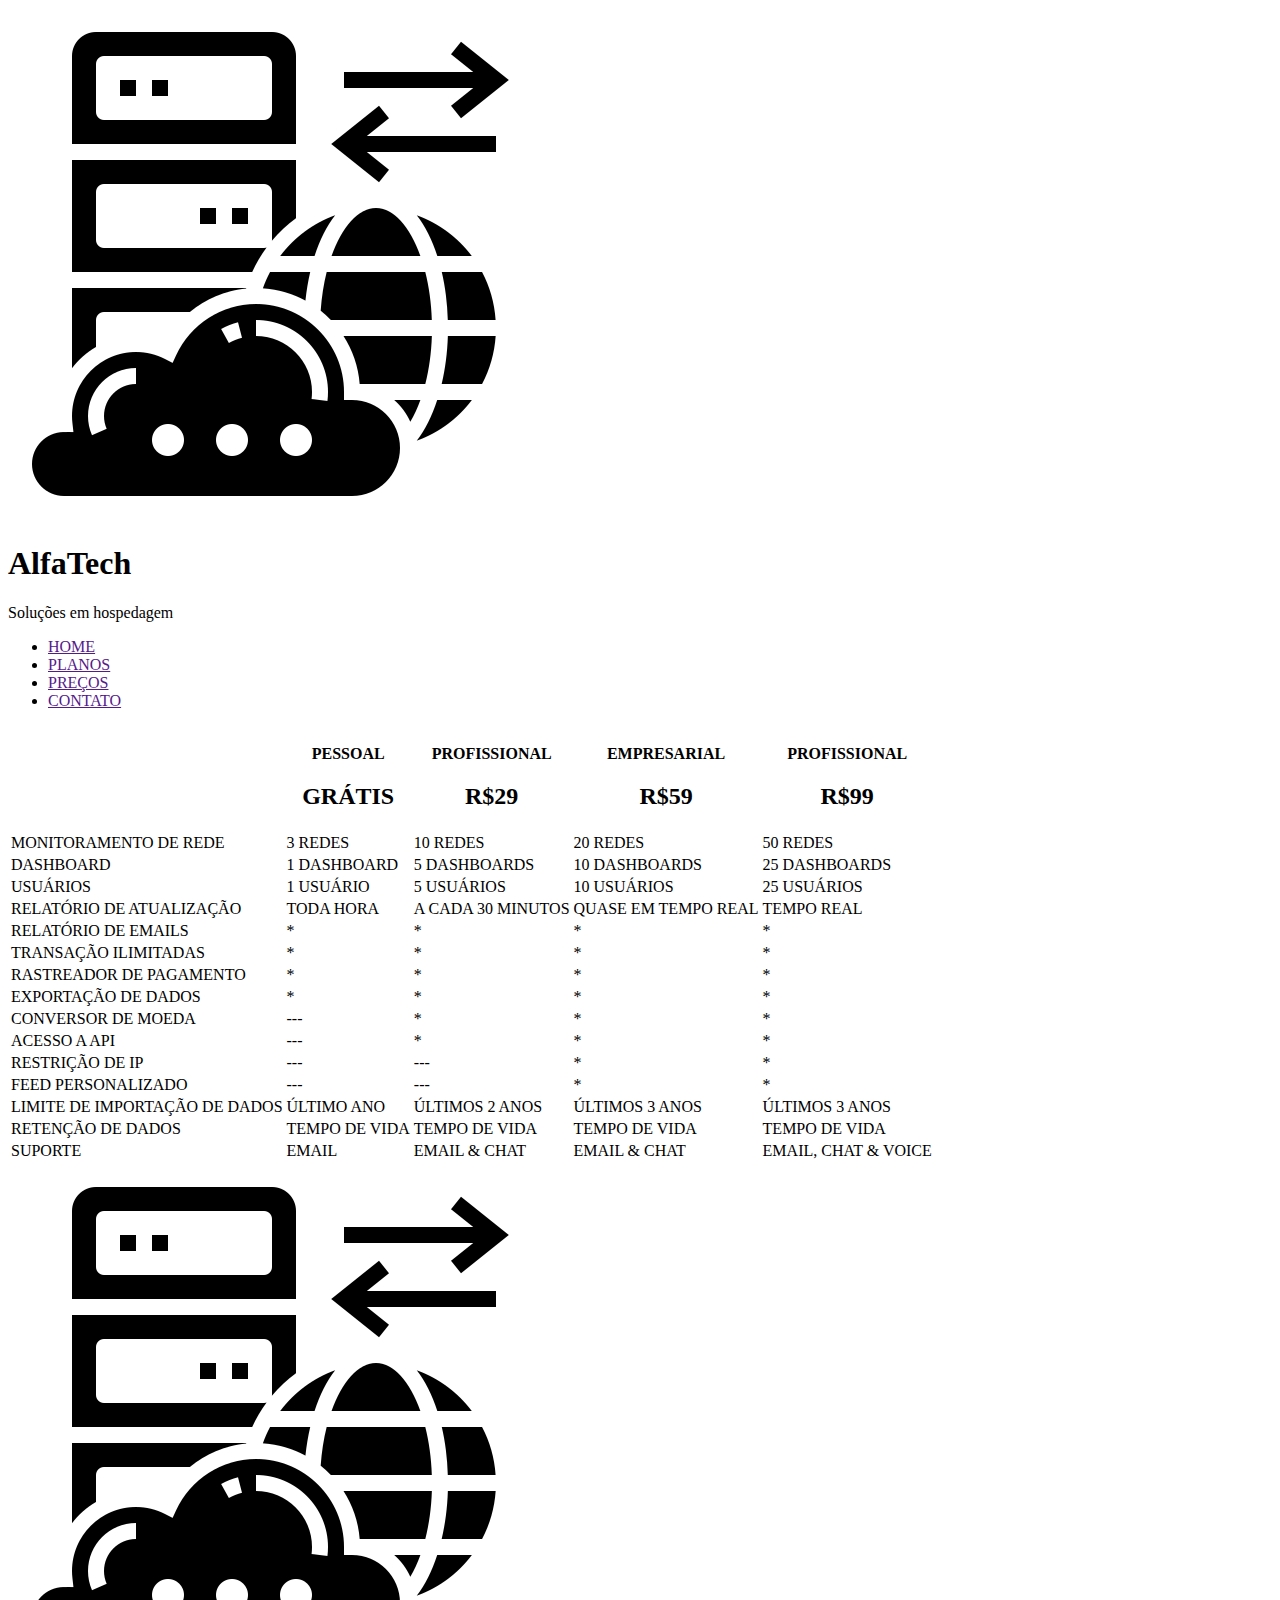
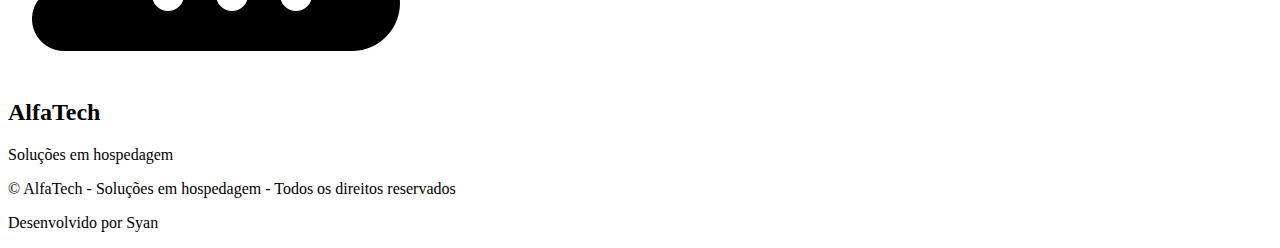
==== tabela-precos.html @ ae3153c0 "add página tabela de preços - divergencia entre o texto da página e a imagem do modelo" ====
<!DOCTYPE html>
<html lang="pt-bt">
  <head>
    <meta charset="UTF-8">
    <meta name="viewport" content="width=device-width, initial-scale=1">
    <title>Projeto | Tabela de Preços - AlfaTech</title>
    <link rel="stylesheet" href="assets\css\style.css">
  </head>
  <body>
    <nav>
      <div>
        <div>
          <img src="assets\imgs\logo-icone-escuro.png" alt="">
          <div>
            <h1>AlfaTech</h1>
            <p>Soluções em hospedagem</p>
          </div>
        </div>
        <ul>
          <li><a href="">HOME</a></li>
          <li><a href="">PLANOS</a></li>
          <li><a href="">PREÇOS</a></li>
          <li><a href="">CONTATO</a></li>
        </ul>
      </div>
    </nav>
    <main>
      <div>
        <table>
          <thead>
            <tr>
              <th>
              </th>
              <th>
                <p>PESSOAL</p>
                <h2>GRÁTIS</h2>
              </th>
              <th>
                <p>PROFISSIONAL</p>
                <h2>R$29</h2>
              </th>
              <th>
                <p>EMPRESARIAL</p>
                <h2>R$59</h2>
              </th>
              <th>
                <p>PROFISSIONAL</p>
                <h2>R$99</h2>
              </th>
            </tr>
          </thead>
          <tbody>
            <tr>
              <td>MONITORAMENTO DE REDE</td>
              <td>3 REDES</td>
              <td>10 REDES</td>
              <td>20 REDES</td>
              <td>50 REDES</td>
            </tr>
            <tr>
              <td>DASHBOARD</td>
              <td>1 DASHBOARD</td>
              <td>5 DASHBOARDS</td>
              <td>10 DASHBOARDS</td>
              <td>25 DASHBOARDS</td>
            </tr>
            <tr>
              <td>USUÁRIOS</td>
              <td>1 USUÁRIO</td>
              <td>5 USUÁRIOS</td>
              <td>10 USUÁRIOS</td>
              <td>25 USUÁRIOS</td>
            </tr>
            <tr>
              <td>RELATÓRIO DE ATUALIZAÇÃO</td>
              <td>TODA HORA</td>
              <td>A CADA 30 MINUTOS</td>
              <td>QUASE EM TEMPO REAL</td>
              <td>TEMPO REAL</td>
            </tr>
            <tr>
              <td>RELATÓRIO DE EMAILS</td>
              <td>*</td>
              <td>*</td>
              <td>*</td>
              <td>*</td>
            </tr>
            <tr>
              <td>TRANSAÇÃO ILIMITADAS</td>
              <td>*</td>
              <td>*</td>
              <td>*</td>
              <td>*</td>
            </tr>
            <tr>
              <td>RASTREADOR DE PAGAMENTO</td>
              <td>*</td>
              <td>*</td>
              <td>*</td>
              <td>*</td>
            </tr>
            <tr>
              <td>EXPORTAÇÃO DE DADOS</td>
              <td>*</td>
              <td>*</td>
              <td>*</td>
              <td>*</td>
            </tr>
            <tr>
              <td>CONVERSOR DE MOEDA</td>
              <td>---</td>
              <td>*</td>
              <td>*</td>
              <td>*</td>
            </tr>
            <tr>
              <td>ACESSO A API</td>
              <td>---</td>
              <td>*</td>
              <td>*</td>
              <td>*</td>
            </tr>
            <tr>
              <td>RESTRIÇÃO DE IP</td>
              <td>---</td>
              <td>---</td>
              <td>*</td>
              <td>*</td>
            </tr>
            <tr>
              <td>FEED PERSONALIZADO</td>
              <td>---</td>
              <td>---</td>
              <td>*</td>
              <td>*</td>
            </tr>
            <tr>
              <td>LIMITE DE IMPORTAÇÃO DE DADOS</td>
              <td>ÚLTIMO ANO</td>
              <td>ÚLTIMOS 2 ANOS</td>
              <td>ÚLTIMOS 3 ANOS</td>
              <td>ÚLTIMOS 3 ANOS</td>
            </tr>
            <tr>
              <td>RETENÇÃO DE DADOS</td>
              <td>TEMPO DE VIDA</td>
              <td>TEMPO DE VIDA</td>
              <td>TEMPO DE VIDA</td>
              <td>TEMPO DE VIDA</td>
            </tr>
            <tr>
              <td>SUPORTE</td>
              <td>EMAIL</td>
              <td>EMAIL & CHAT</td>
              <td>EMAIL & CHAT</td>
              <td>EMAIL, CHAT & VOICE</td>
            </tr>
          </tbody>
        </table>
      </div>
    </main>
    <footer>
      <div>
        <div>
          <img src="assets\imgs\logo-icone-escuro.png" alt="">
          <div>
            <h2>AlfaTech</h2>
            <p>Soluções em hospedagem</p>
          </div>
        </div>
        <p>© AlfaTech - Soluções em hospedagem - Todos os direitos reservados</p>
      </div>
      <div>
        <p>Desenvolvido por Syan</p>
      </div>
    </footer>
  </body>
</html>
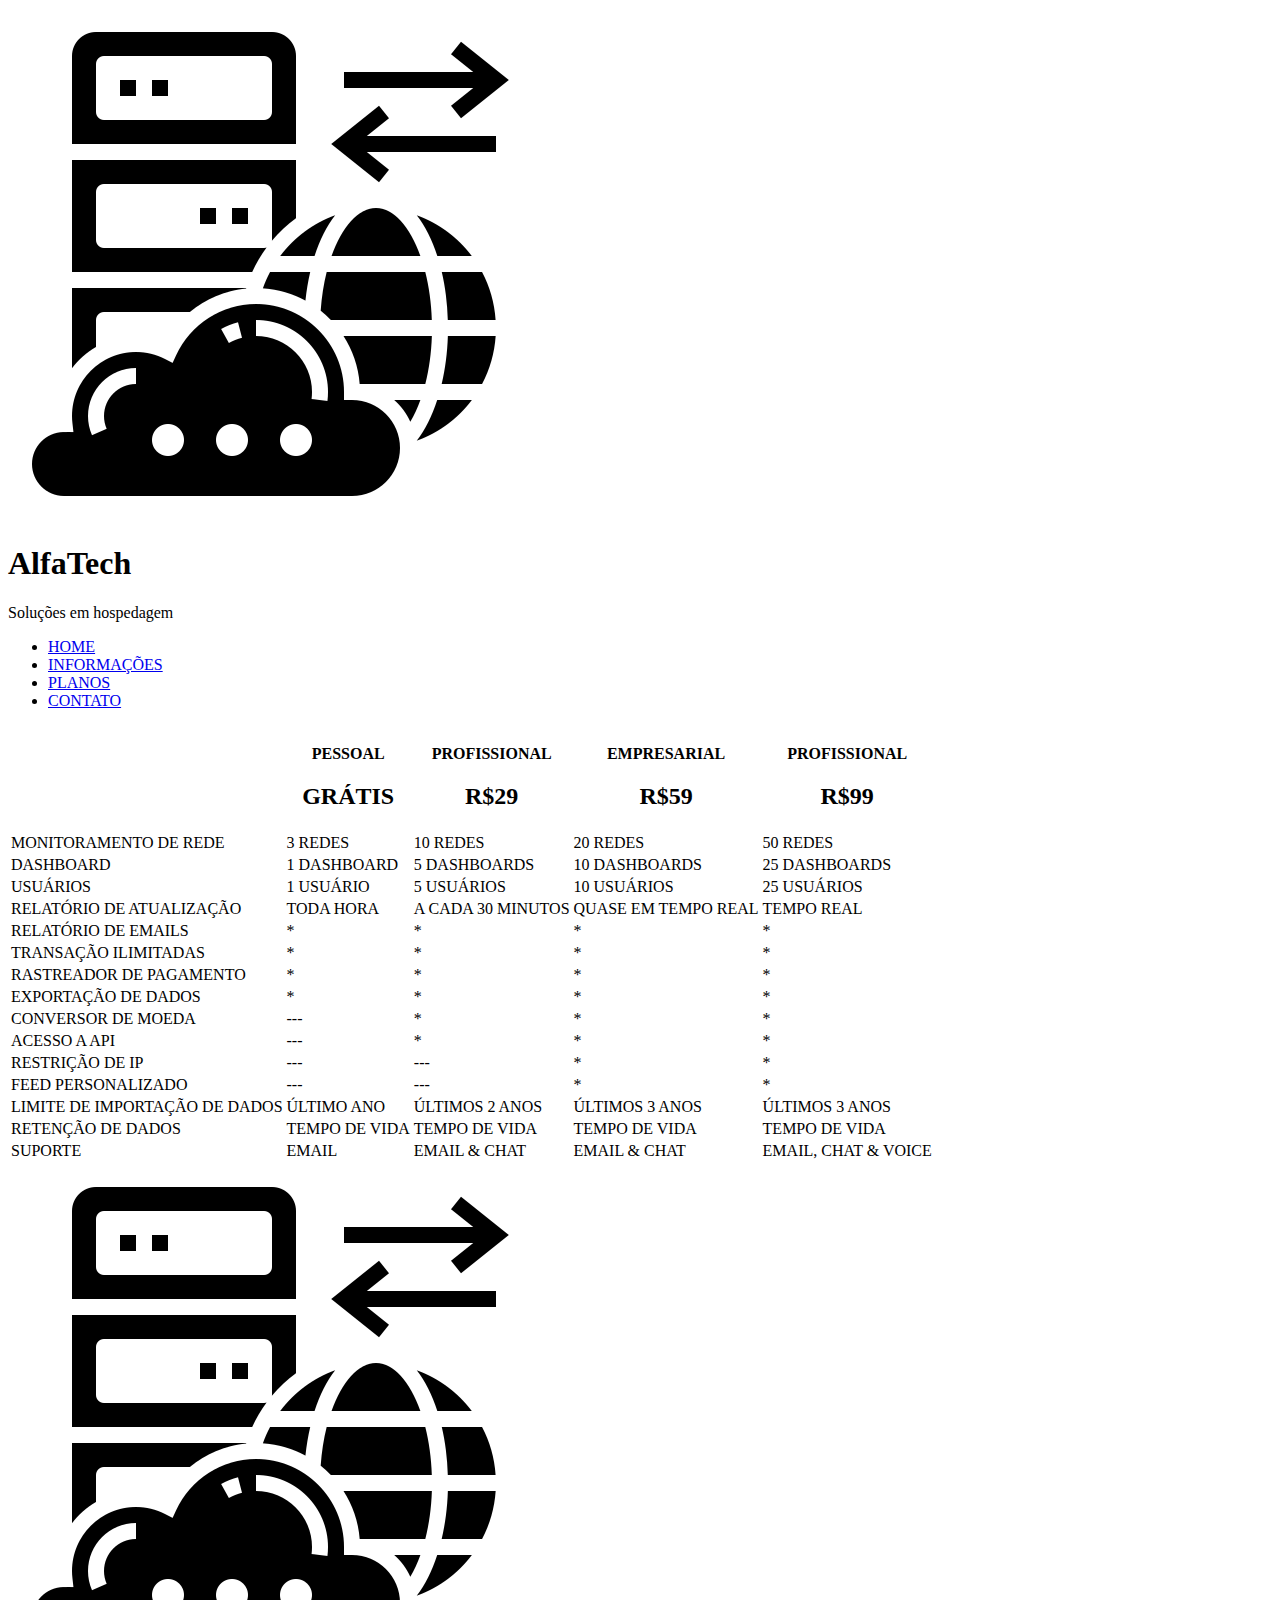
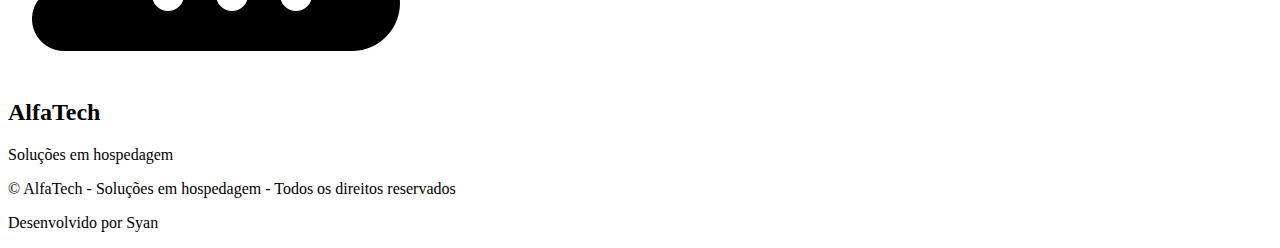
==== commit 58aa8268: "add links - add imagem nos botões dos call-to-action - uniformize os footers - alinhe os links da pá" ====
--- a/tabela-precos.html
+++ b/tabela-precos.html
@@ -17,10 +17,10 @@
           </div>
         </div>
         <ul>
-          <li><a href="">HOME</a></li>
-          <li><a href="">PLANOS</a></li>
-          <li><a href="">PREÇOS</a></li>
-          <li><a href="">CONTATO</a></li>
+          <li><a href="index.html">HOME</a></li>
+          <li><a href="index.html#info">INFORMAÇÕES</a></li>
+          <li><a href="index.html#planos">PLANOS</a></li>
+          <li><a href="index.html#contato">CONTATO</a></li>
         </ul>
       </div>
     </nav>
@@ -161,13 +161,13 @@
     </main>
     <footer>
       <div>
-        <div>
+        <header>
           <img src="assets\imgs\logo-icone-escuro.png" alt="">
           <div>
             <h2>AlfaTech</h2>
             <p>Soluções em hospedagem</p>
           </div>
-        </div>
+        </header>
         <p>© AlfaTech - Soluções em hospedagem - Todos os direitos reservados</p>
       </div>
       <div>
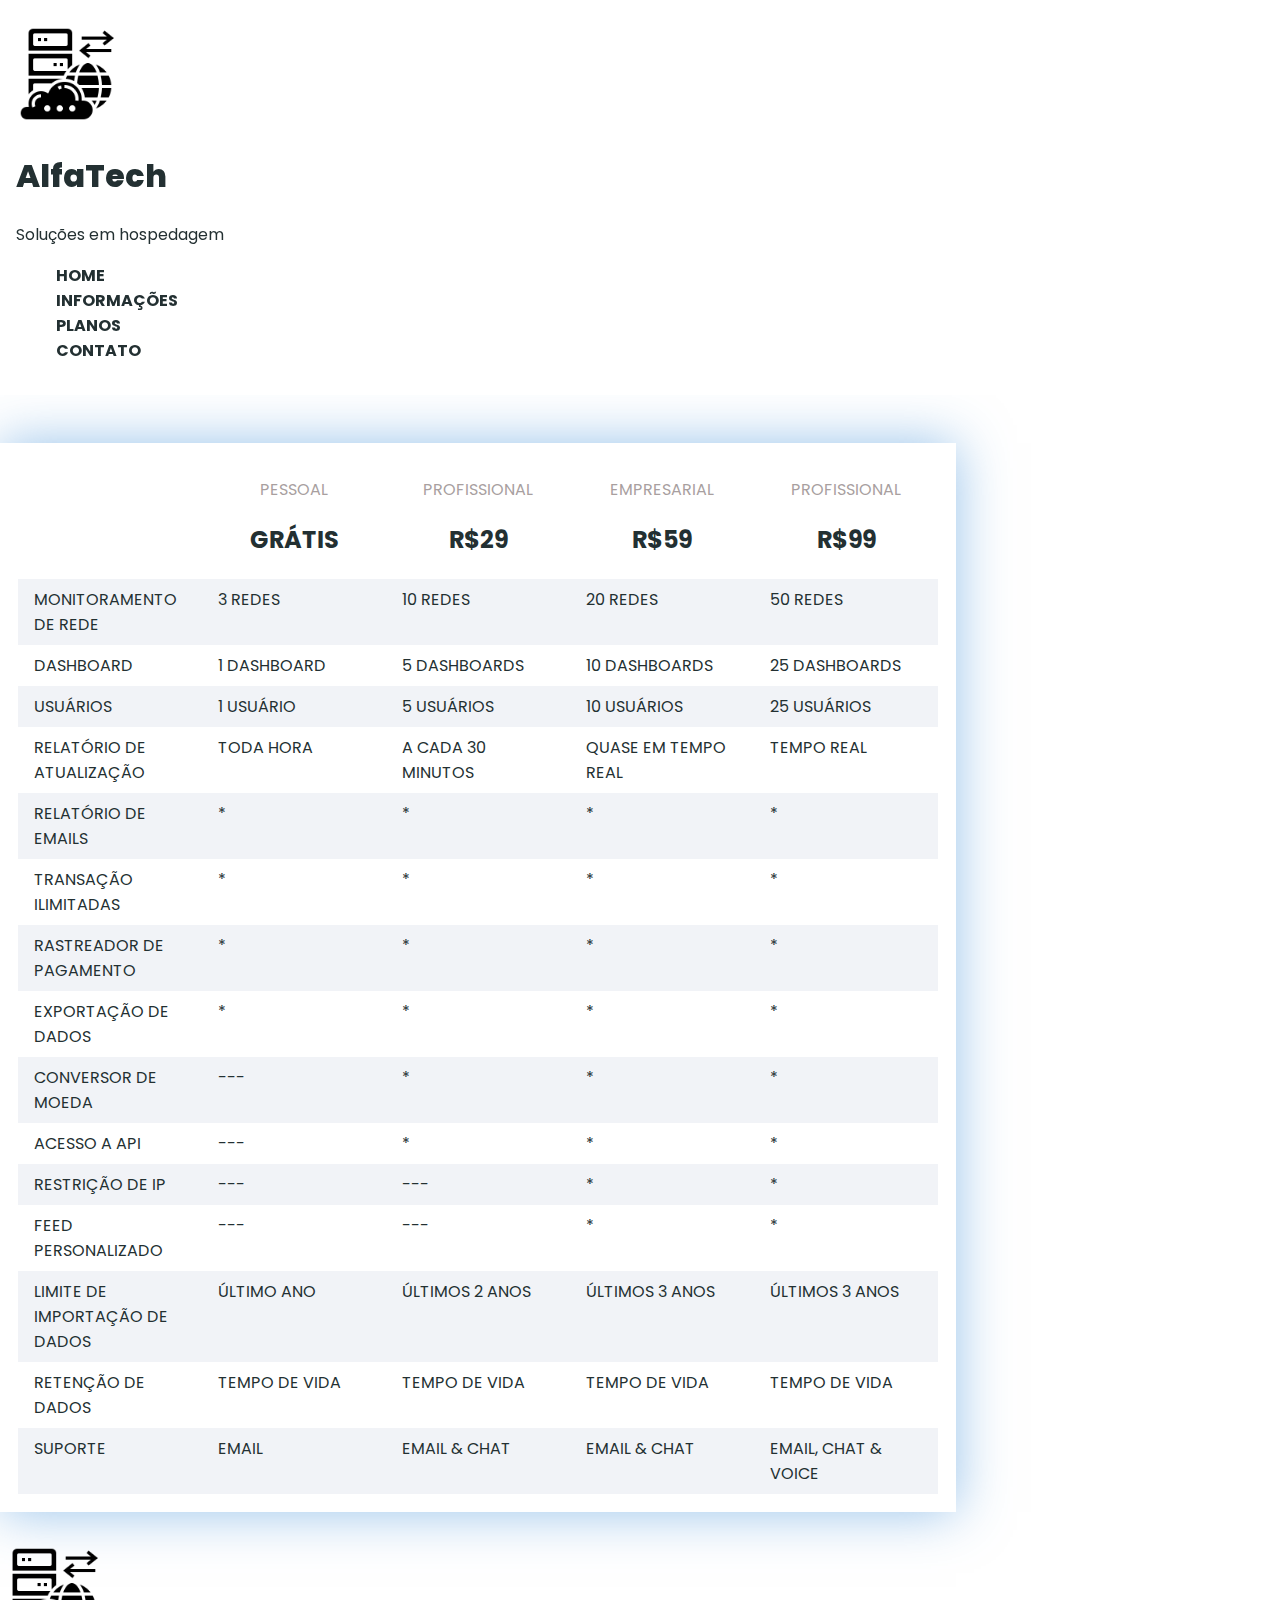
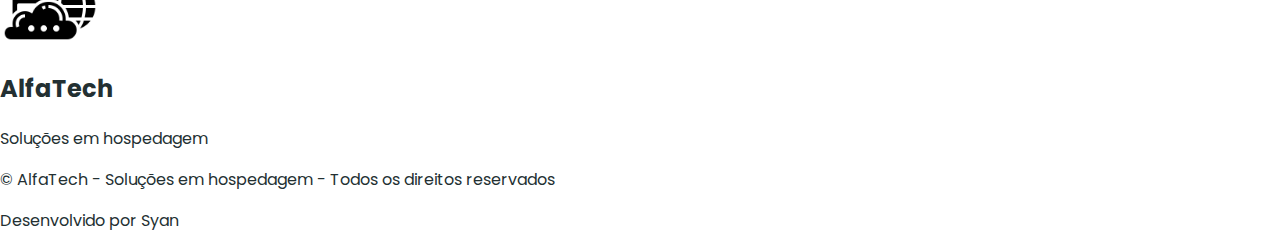
==== commit a8b114b1: "add css no index - de 3 rows na thead pra 1" ====
--- a/tabela-precos.html
+++ b/tabela-precos.html
@@ -5,12 +5,15 @@
     <meta name="viewport" content="width=device-width, initial-scale=1">
     <title>Projeto | Tabela de Preços - AlfaTech</title>
     <link rel="stylesheet" href="assets\css\style.css">
+    <link rel="preconnect" href="https://fonts.googleapis.com">
+    <link rel="preconnect" href="https://fonts.gstatic.com" crossorigin>
+    <link href="https://fonts.googleapis.com/css2?family=Poppins:wght@400;500;600;700;800;900&display=swap" rel="stylesheet">
   </head>
   <body>
     <nav>
       <div>
         <div>
-          <img src="assets\imgs\logo-icone-escuro.png" alt="">
+          <img class="logo" src="assets\imgs\logo-icone-escuro.png" alt="">
           <div>
             <h1>AlfaTech</h1>
             <p>Soluções em hospedagem</p>
@@ -162,7 +165,7 @@
     <footer>
       <div>
         <header>
-          <img src="assets\imgs\logo-icone-escuro.png" alt="">
+          <img class="logo" src="assets\imgs\logo-icone-escuro.png" alt="">
           <div>
             <h2>AlfaTech</h2>
             <p>Soluções em hospedagem</p>
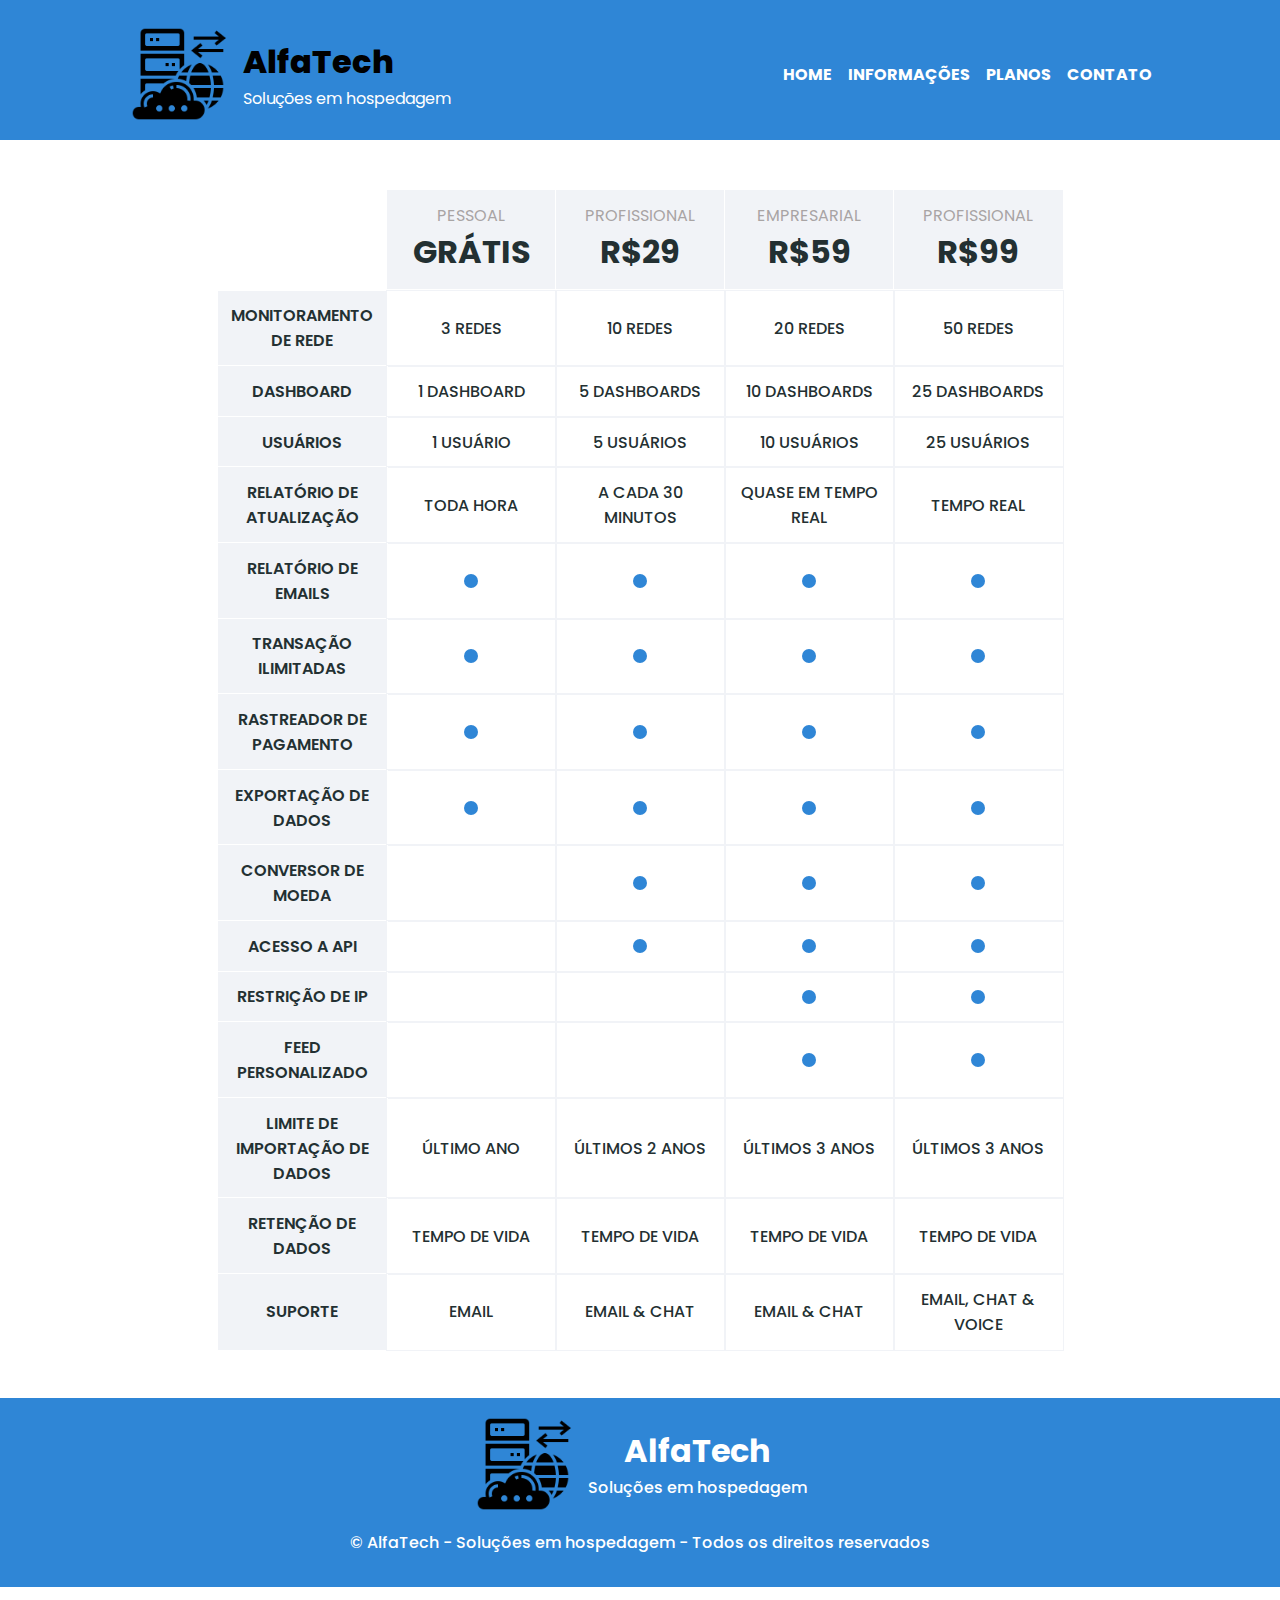
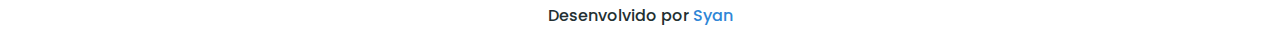
==== commit f1f550f8: "Add css da tabela de preços - separação do css específico das páginas" ====
--- a/tabela-precos.html
+++ b/tabela-precos.html
@@ -5,21 +5,22 @@
     <meta name="viewport" content="width=device-width, initial-scale=1">
     <title>Projeto | Tabela de Preços - AlfaTech</title>
     <link rel="stylesheet" href="assets\css\style.css">
+    <link rel="stylesheet" href="assets\css\precos.css">
     <link rel="preconnect" href="https://fonts.googleapis.com">
     <link rel="preconnect" href="https://fonts.gstatic.com" crossorigin>
     <link href="https://fonts.googleapis.com/css2?family=Poppins:wght@400;500;600;700;800;900&display=swap" rel="stylesheet">
   </head>
   <body>
-    <nav>
-      <div>
-        <div>
+    <nav class="bg-blue">
+      <div class="d-flex limit-1024 justify-content-between align-items-center">
+        <div class="logotipo d-flex align-items-center">
           <img class="logo" src="assets\imgs\logo-icone-escuro.png" alt="">
-          <div>
-            <h1>AlfaTech</h1>
-            <p>Soluções em hospedagem</p>
+          <div class="limit-70">
+            <h1 class="m-0" style="color: initial;">AlfaTech</h1>
+            <p class="m-0 fw-600">Soluções em hospedagem</p>
           </div>
         </div>
-        <ul>
+        <ul class="d-flex">
           <li><a href="index.html">HOME</a></li>
           <li><a href="index.html#info">INFORMAÇÕES</a></li>
           <li><a href="index.html#planos">PLANOS</a></li>
@@ -28,7 +29,7 @@
       </div>
     </nav>
     <main>
-      <div>
+      <div class="limit-1024 py-md text-center d-flex justify-content-center">
         <table>
           <thead>
             <tr>
@@ -83,59 +84,59 @@
             </tr>
             <tr>
               <td>RELATÓRIO DE EMAILS</td>
-              <td>*</td>
-              <td>*</td>
-              <td>*</td>
-              <td>*</td>
+              <td><span class="dot"></span></td>
+              <td><span class="dot"></span></td>
+              <td><span class="dot"></span></td>
+              <td><span class="dot"></span></td>
             </tr>
             <tr>
               <td>TRANSAÇÃO ILIMITADAS</td>
-              <td>*</td>
-              <td>*</td>
-              <td>*</td>
-              <td>*</td>
+              <td><span class="dot"></span></td>
+              <td><span class="dot"></span></td>
+              <td><span class="dot"></span></td>
+              <td><span class="dot"></span></td>
             </tr>
             <tr>
               <td>RASTREADOR DE PAGAMENTO</td>
-              <td>*</td>
-              <td>*</td>
-              <td>*</td>
-              <td>*</td>
+              <td><span class="dot"></span></td>
+              <td><span class="dot"></span></td>
+              <td><span class="dot"></span></td>
+              <td><span class="dot"></span></td>
             </tr>
             <tr>
               <td>EXPORTAÇÃO DE DADOS</td>
-              <td>*</td>
-              <td>*</td>
-              <td>*</td>
-              <td>*</td>
+              <td><span class="dot"></span></td>
+              <td><span class="dot"></span></td>
+              <td><span class="dot"></span></td>
+              <td><span class="dot"></span></td>
             </tr>
             <tr>
               <td>CONVERSOR DE MOEDA</td>
-              <td>---</td>
-              <td>*</td>
-              <td>*</td>
-              <td>*</td>
+              <td></td>
+              <td><span class="dot"></span></td>
+              <td><span class="dot"></span></td>
+              <td><span class="dot"></span></td>
             </tr>
             <tr>
               <td>ACESSO A API</td>
-              <td>---</td>
-              <td>*</td>
-              <td>*</td>
-              <td>*</td>
+              <td></td>
+              <td><span class="dot"></span></td>
+              <td><span class="dot"></span></td>
+              <td><span class="dot"></span></td>
             </tr>
             <tr>
               <td>RESTRIÇÃO DE IP</td>
-              <td>---</td>
-              <td>---</td>
-              <td>*</td>
-              <td>*</td>
+              <td></td>
+              <td></td>
+              <td><span class="dot"></span></td>
+              <td><span class="dot"></span></td>
             </tr>
             <tr>
               <td>FEED PERSONALIZADO</td>
-              <td>---</td>
-              <td>---</td>
-              <td>*</td>
-              <td>*</td>
+              <td></td>
+              <td></td>
+              <td><span class="dot"></span></td>
+              <td><span class="dot"></span></td>
             </tr>
             <tr>
               <td>LIMITE DE IMPORTAÇÃO DE DADOS</td>
@@ -163,19 +164,21 @@
       </div>
     </main>
     <footer>
-      <div>
-        <header>
-          <img class="logo" src="assets\imgs\logo-icone-escuro.png" alt="">
-          <div>
-            <h2>AlfaTech</h2>
-            <p>Soluções em hospedagem</p>
-          </div>
-        </header>
-        <p>© AlfaTech - Soluções em hospedagem - Todos os direitos reservados</p>
-      </div>
-      <div>
-        <p>Desenvolvido por Syan</p>
-      </div>
+      <address class="text-center fw-500 ">
+        <div class="flex-column align-items-center bg-blue py-sm">
+          <header class="logotipo d-flex align-items-center justify-content-center">
+            <img class="logo" src="assets\imgs\logo-icone-escuro.png" alt="">
+            <div class="limit-70">
+              <h2 class="m-0">AlfaTech</h2>
+              <p class="m-0 fw-600">Soluções em hospedagem</p>
+            </div>
+          </header>
+          <p>© AlfaTech - Soluções em hospedagem - Todos os direitos reservados</p>
+        </div>
+        <div>
+          <p>Desenvolvido por <span class="text-blue">Syan</span></p>
+        </div>
+      </address>
     </footer>
   </body>
 </html>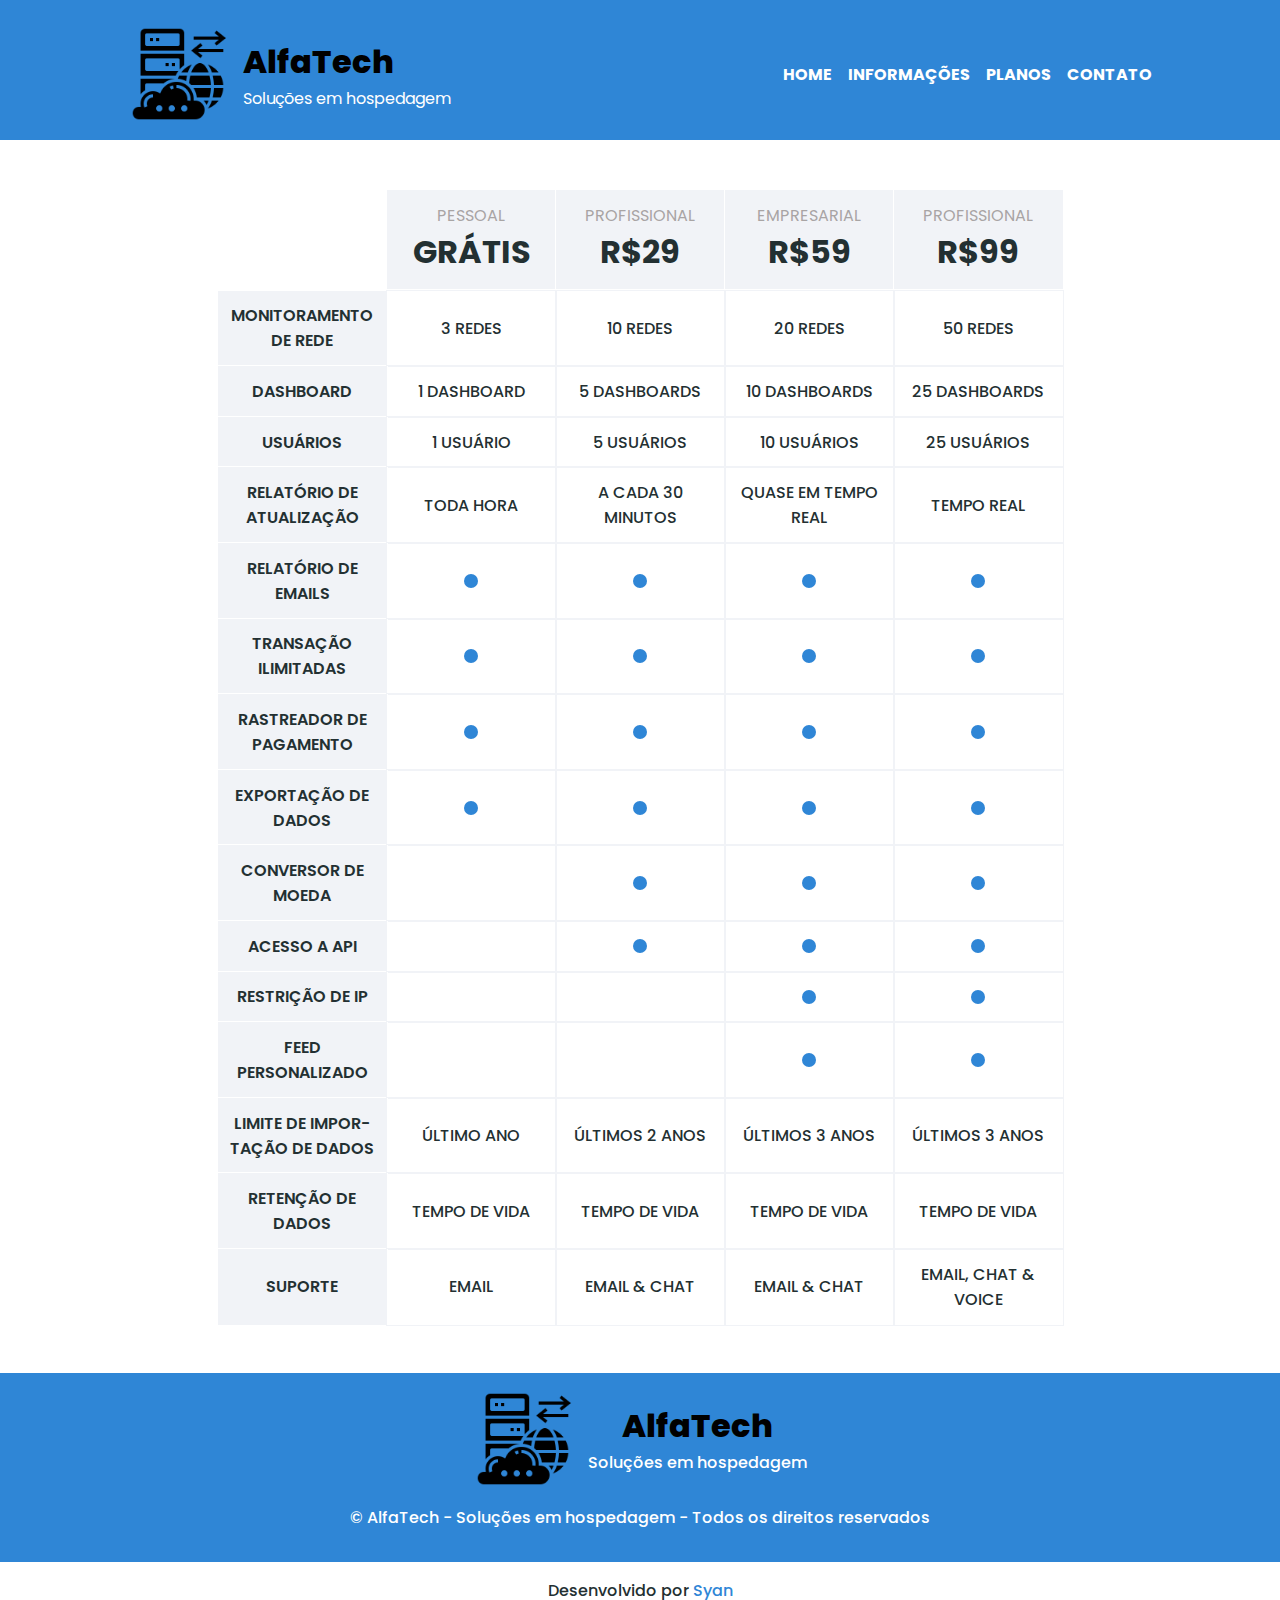
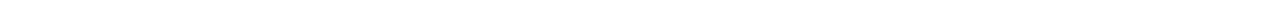
==== commit 99444893: "conserte o offset da navegação e outras correções - adição, remoção e alteração de algumas classes e" ====
--- a/tabela-precos.html
+++ b/tabela-precos.html
@@ -16,7 +16,7 @@
         <div class="logotipo d-flex align-items-center">
           <img class="logo" src="assets\imgs\logo-icone-escuro.png" alt="">
           <div class="limit-70">
-            <h1 class="m-0" style="color: initial;">AlfaTech</h1>
+            <h1 class="m-0 text-reset">AlfaTech</h1>
             <p class="m-0 fw-600">Soluções em hospedagem</p>
           </div>
         </div>
@@ -169,7 +169,7 @@
           <header class="logotipo d-flex align-items-center justify-content-center">
             <img class="logo" src="assets\imgs\logo-icone-escuro.png" alt="">
             <div class="limit-70">
-              <h2 class="m-0">AlfaTech</h2>
+              <h2 class="m-0 text-reset">AlfaTech</h2>
               <p class="m-0 fw-600">Soluções em hospedagem</p>
             </div>
           </header>
